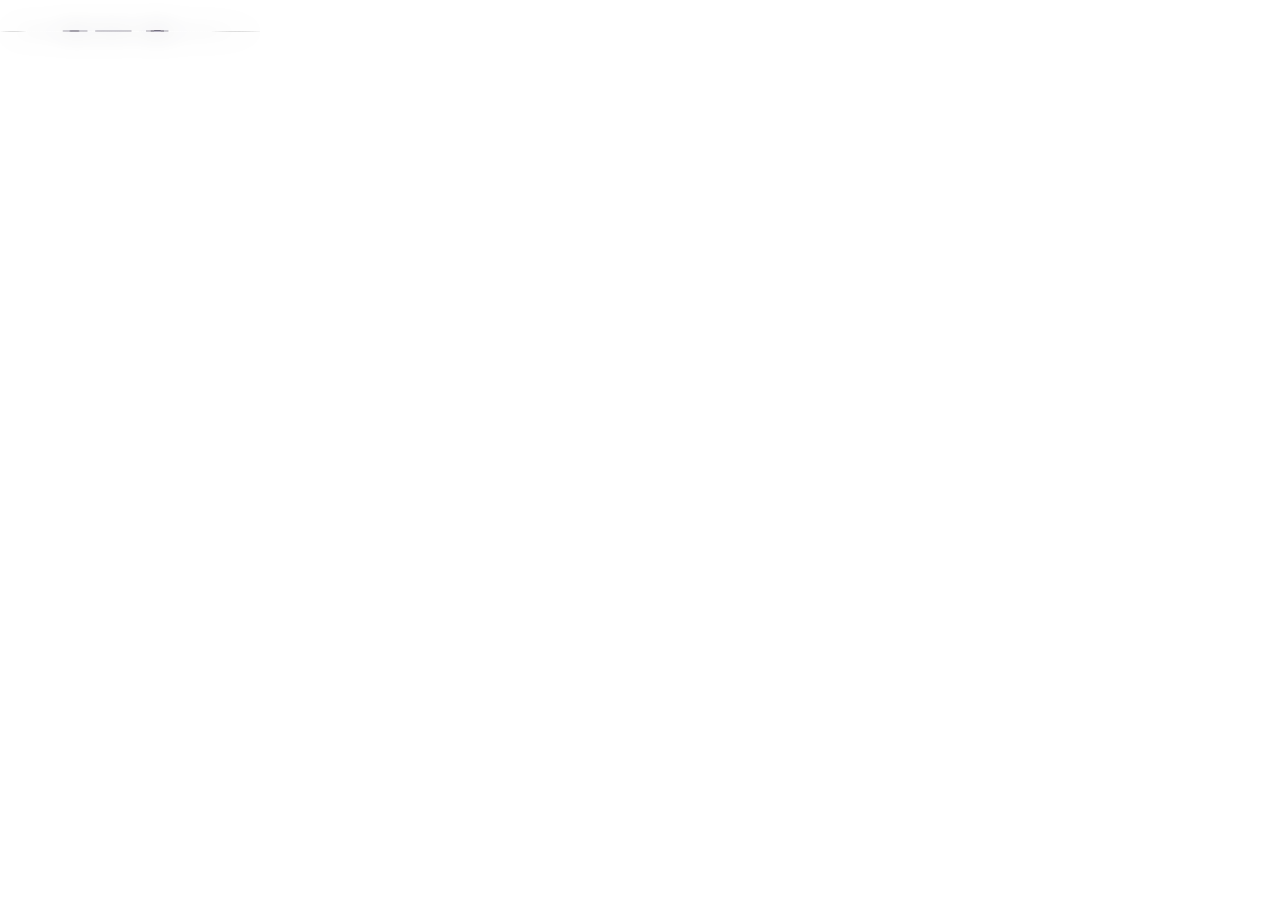
==== soul_connector/index.html @ b5f79588 "Rename: "boca" -> "soul-connector" en todo el proyecto A pedido explícito del usuario ("me molesta m" ====
<!doctype html>
<html>
<head>
<meta charset="utf-8">
<script src="siriwave.umd.js"></script>
<style>
  html, body {
    margin: 0;
    background: transparent;
    overflow: hidden;
    {# background: #000000; #}
  }

  #soul-connector-wrapper {
    position: relative;
    width: 260px;
    height: 74px;
    overflow: hidden;
  }

  #onda-wrapper {
    position:relative;
  }

  #onda {
    width: 260px;
    height: 74px;
    position: relative;
    z-index: 1;
  }
  #info {
    position: absolute;
    left: 0;
    bottom: 23px;
    right: 0;
    height: 12px;
    box-sizing: border-box;
    padding: 0 10px;
    opacity: 0;
    transition: opacity 0.6s ease;
  }
  #info.visible {
    opacity: 0.7;
  }
  #cancion {
    color: rgba(255, 255, 255, 0.8);
    font: 11px -apple-system, "Segoe UI", sans-serif;
    text-align: center;
    white-space: nowrap;
    overflow: hidden;
    text-overflow: ellipsis;
    text-shadow: 0 0 6px rgba(0,0,0,0.6);
    margin-bottom: 3px;
  }
  #fila-progreso {
    display: flex;
    align-items: center;
    gap: 6px;
    position: absolute;
    left: 10px;
    right: 10px;
    bottom: 39px;
    z-index: 2;
    opacity: 0;
    transition: opacity 0.6s ease;
  }
  #fila-progreso.visible {
    opacity: 1;
  }
  #fila-progreso span {
    color: rgba(255, 255, 255, 0.55);
    font: 9px -apple-system, "Segoe UI", sans-serif;
    text-shadow: 0 0 4px rgba(0,0,0,0.6);
    min-width: 26px;
  }
  #tiempo-actual { text-align: right; margin-top: -12px; }
  #tiempo-total { text-align: left; margin-top: -12px;}
  /* Barra de luz: adaptada de un diseño que pasó el usuario (gradiente
     animado + brillo "respirando" + puntas achaflanadas). El chaflán
     original era de 16px para una barra de 520px -- acá se achica a 3px
     (mismo alto que la barra) para que no se vea como un rombo en algo
     tan chico. */
  @property --glow {
    syntax: "<color>";
    inherits: false;
    initial-value: #168fe9;
  }
  #barra {
    flex: 1;
    height: 1px;
    position: relative;
    background: transparent;
    overflow: visible;
  }
  #barra::before {
    content: "";
    position: absolute;
    inset: 0;
    background: rgba(255, 255, 255, 0);
    clip-path: polygon(0 50%, 3px 0, calc(100% - 3px) 0, 100% 50%, calc(100% - 3px) 100%, 3px 100%);
  }
  #barra-relleno {
    height: 100%;
    width: 0%;
    /* Sin esto, al cambiar de canción el ancho salta de golpe (de donde
       había quedado la anterior a ~0% de la nueva) y el puntito de luz
       "se apaga y prende" de un frame al otro en vez de deslizarse. */
    transition: width 0.25s ease;
    position: relative;
    {# clip-path: polygon(0 50%, 3px 0, calc(100% - 3px) 0, 100% 50%, calc(100% - 3px) 100%, 3px 100%); #}
    background: linear-gradient(90deg,
      #168fe9 0%, #20dba5 17%, #f33f64 34%, #ffffff 42%,
      #26e993 50%, #2668db 67%, #168fe9 84%, #20dba5 100%
    );
    background-size: 300% 100%;
    filter: drop-shadow(0 0 3px var(--glow)) drop-shadow(0 0 8px var(--glow));
    background: #ffffffa6;
    border-radius: 100%;
    opacity: 1;
    animation:
      barra-color-flow 4s linear infinite,
      barra-glow-color 4s linear infinite,
      barra-respira 1.8s ease-in-out infinite;
  }
  /* En pausa: se congela el color/brillo animado de la barra, y el
     puntito de luz late en rojo con el centro blanco -- como un
     "corazón" pulsando, para que se note de un vistazo que está pausado. */
  #barra-relleno.pausado {
    animation-play-state: paused;
    filter: drop-shadow(0 0 3px #ff4d4d) drop-shadow(0 0 8px #ff4d4d);
  }
  #barra-relleno.pausado::after {
    animation: punto-pulso 2.2s ease-in-out infinite;
  }
  @keyframes punto-pulso {
    0%, 100% {
      background: #fff;
      box-shadow: 0 0 2px 1px #fff, 0 0 6px 2px #22c55e;
    }
    50% {
      background: #22c55e;
      box-shadow: 0 0 3px 1px #22c55e, 0 0 9px 3px #22c55e;
    }
  }
  /* Puntito de luz en la punta del progreso, un poco más fuerte que el
     resto de la barra pero sin llamar demasiado la atención. */
  #barra-relleno::after {
    content: "";
    position: absolute;
    right: -1px;
    top: 50%;
    width: 4px;
    height: 2px;
    transform: translateY(-50%);
    border-radius: 50%;
    background: #fff;
    box-shadow: 0 0 3px 1px rgba(255, 255, 255, 0.85), 0 0 7px 2px var(--glow);
  }
  @keyframes barra-respira {
    50% {
      filter: brightness(1.25) drop-shadow(0 0 4px var(--glow)) drop-shadow(0 0 11px var(--glow));
    }
  }
  @keyframes barra-color-flow {
    to { background-position: -300% 0; }
  }
  @keyframes barra-glow-color {
    0%, 100% { --glow: #168fe9; }
    25% { --glow: #20dba5; }
    42% { --glow: #f33f64; }
    52% { --glow: #ffffff; }
    68% { --glow: #26e993; }
    84% { --glow: #2668db; }
  }
  @media (prefers-reduced-motion: reduce) {
    #barra-relleno { animation: none; }
  }
</style>
</head>
<body>
  <div id="soul-connector-wrapper">

    <div id="onda-wrapper">
      <div id="onda"></div>
      <div id="fila-progreso">
        <span id="tiempo-actual">0:00</span>
        <div id="barra"><div id="barra-relleno"></div></div>
        <span id="tiempo-total">0:00</span>
      </div>
    </div>
    <div id="info">
      <div id="cancion"></div>
    </div>
  </div>
<script>
// Es render, no IA: RMS -> amplitud de la onda, con suavizado asimétrico
// propio (ataque rápido, decaimiento lento) antes de pasárselo a SiriWave
// (que además tiene su propio lerp interno, así que queda doblemente
// suave). El RMS crudo tiembla -- esto es lo que separa "se ve pro" de
// "se ve amateur".

const COLORES = {
  idle:        "#4a4458",
  escuchando:  "#ffffff",
  pensando:    "#c77dff",
  hablando:    "#7c5cff",
  musica:      "#5cffd4",
};

const AMPLITUD_IDLE = 0.15;
const AMPLITUD_PENSANDO = 0.45;

const wave = new SiriWave({
  container: document.getElementById("onda"),
  style: "ios9",
  color: "#7c5cff",
  speed: 0.06,
  amplitude: AMPLITUD_IDLE,
  autostart: true,
});

let estado = "idle";
let nivelCrudo = 0;
let nivelSuave = AMPLITUD_IDLE;

const ATAQUE = 0.7;       // qué tan rápido sube la amplitud al hablar
const DECAIMIENTO = 0.25; // más rápido que antes (0.08): con eso la onda
                          // quedaba "abierta" en los silencios entre
                          // palabras, se veía desacoplada del audio real.

function amplitudObjetivo() {
  // "escuchando" también sigue el nivel real -- ahora es el mic en vivo,
  // no un valor fijo (así se ve mover con la voz del usuario).
  if (estado === "hablando" || estado === "musica" || estado === "escuchando") return nivelCrudo;
  if (estado === "pensando") return AMPLITUD_PENSANDO;
  return AMPLITUD_IDLE;
}

function animar() {
  const objetivo = amplitudObjetivo();
  const tasa = objetivo > nivelSuave ? ATAQUE : DECAIMIENTO;
  nivelSuave += (objetivo - nivelSuave) * tasa;
  wave.setAmplitude(nivelSuave);
  // La velocidad de la onda también sigue el nivel: antes era fija
  // mientras hablaba, y una onda moviéndose siempre igual sin importar
  // qué tan fuerte suena la voz es justo lo que se veía desacoplado.
  if (estado === "hablando" || estado === "musica" || estado === "escuchando") {
    wave.setSpeed(0.04 + nivelSuave * 0.18);
  }
  requestAnimationFrame(animar);
}
requestAnimationFrame(animar);

// Mutter no respeta "siempre encima" de forma persistente: si el usuario
// foca otra ventana mientras Tero habla, el soul-connector cae atrás igual aunque
// se haya traído al frente al empezar. Como no hay layer-shell, se
// reintenta a repetición mientras dura el habla, no solo una vez al
// arrancar -- molesto pero es lo que hay sin tocar el compositor.
let intervaloFrente = null;

function empezarATraerAlFrente() {
  if (intervaloFrente !== null || !window.pywebview) return;
  window.pywebview.api.traer_al_frente();
  intervaloFrente = setInterval(() => {
    window.pywebview.api.traer_al_frente();
  }, 400);
}

function dejarDeTraerAlFrente() {
  if (intervaloFrente !== null) {
    clearInterval(intervaloFrente);
    intervaloFrente = null;
  }
}

// El estilo "ios9" de SiriWave ignora el color pasado al constructor: trae
// sus curvas hardcodeadas en azul/rojo/verde (ver iOS9Curve.getDefinition()
// en siriwave.umd.js) y las dibuja con su propio color fijo, no con el de
// la instancia. Por eso cambiar COLORES/el drop-shadow de afuera nunca
// pintaba la onda en sí -- solo el brillo alrededor. Acá se recolorean a
// mano las curvas reales (menos la "support line" blanca de fondo, que se
// deja como viene) cada vez que cambia el estado.
function hexARgb(hex) {
  const n = parseInt(hex.replace("#", ""), 16);
  return `${(n >> 16) & 255}, ${(n >> 8) & 255}, ${n & 255}`;
}

// Colores originales de la librería (multicolor: azul/rojo/verde) para
// poder restaurarlos en "hablando" -- al usuario le gusta ese look
// mientras Tero habla, y solo ese, así que es el único estado que no se
// fuerza a un color plano.
const COLORES_ORIGINALES_CURVAS = wave.curves.map((c) => c.definition.color);

function aplicarEstado(nuevo) {
  const eraHablando = estado === "hablando";
  estado = nuevo;
  wave.setSpeed(estado === "pensando" ? 0.12 : 0.06);
  const color = COLORES[estado] || COLORES.idle;
  document.getElementById("onda").style.filter =
    `drop-shadow(0 0 12px ${color})`;
  if (estado === "hablando") {
    wave.curves.forEach((curva, i) => {
      curva.definition.color = COLORES_ORIGINALES_CURVAS[i];
    });
  } else {
    const rgb = hexARgb(color);
    for (const curva of wave.curves) {
      if (!curva.definition.supportLine) curva.definition.color = rgb;
    }
  }
  if (estado === "hablando" && !eraHablando) {
    empezarATraerAlFrente();
  } else if (estado !== "hablando" && eraHablando) {
    dejarDeTraerAlFrente();
  }
}
// Recién acá es seguro llamarla: ya existen COLORES_ORIGINALES_CURVAS y
// hexARgb. Llamarla más arriba, antes de que el const se declare, tira un
// ReferenceError de TDZ que corta en seco el resto del script (incluido
// el WebSocket y el loop de animación) -- pasó de verdad, por eso la
// onda quedaba congelada y sin recolorear nunca.
aplicarEstado("idle");

// Progreso interpolado: el poll de Spotify llega cada ~5s, pero la
// canción avanza continuamente. En vez de saltar cada 5s, se guarda el
// progreso recibido + cuándo llegó, y cada frame se calcula dónde debería
// estar "ahora" asumiendo que sigue sonando -- el próximo poll corrige
// cualquier desvío (pausa, salto de tema) solo.
let progresoBase = 0;
let duracionMs = 0;
let momentoRecibido = 0;
let reproduciendoAlgo = false;
let pausado = false;

function formatearTiempo(ms) {
  const totalSeg = Math.max(0, Math.floor(ms / 1000));
  const min = Math.floor(totalSeg / 60);
  const seg = totalSeg % 60;
  return `${min}:${String(seg).padStart(2, "0")}`;
}

function aplicarCancion(info) {
  const elInfo = document.getElementById("info");
  const elProgreso = document.getElementById("fila-progreso");
  if (!info) {
    // Los segundos transcurridos/restantes viven en #fila-progreso, un
    // bloque aparte de #info -- ocultar solo #info dejaba el tiempo (y la
    // barra) visibles para siempre. Se ocultan los dos juntos.
    reproduciendoAlgo = false;
    elInfo.classList.remove("visible");
    elProgreso.classList.remove("visible");
    return;
  }
  document.getElementById("cancion").textContent = info.texto;
  progresoBase = info.progreso_ms;
  duracionMs = info.duracion_ms;
  momentoRecibido = performance.now();
  reproduciendoAlgo = true;
  pausado = !info.reproduciendo;
  document.getElementById("barra-relleno").classList.toggle("pausado", pausado);
  elInfo.classList.add("visible");
  elProgreso.classList.add("visible");
}

function animarProgreso() {
  if (reproduciendoAlgo && duracionMs > 0) {
    // En pausa no se suma tiempo transcurrido: el progreso queda
    // congelado en lo último que reportó Spotify, no sigue avanzando.
    const transcurridoReal = pausado ? 0 : performance.now() - momentoRecibido;
    const progresoMs = Math.min(duracionMs, progresoBase + transcurridoReal);
    document.getElementById("barra-relleno").style.width =
      `${(progresoMs / duracionMs) * 100}%`;
    document.getElementById("tiempo-actual").textContent = formatearTiempo(progresoMs);
    document.getElementById("tiempo-total").textContent = formatearTiempo(duracionMs);
  }
  requestAnimationFrame(animarProgreso);
}
requestAnimationFrame(animarProgreso);

function conectar() {
  const ws = new WebSocket("ws://127.0.0.1:8765");
  ws.onmessage = (ev) => {
    const datos = JSON.parse(ev.data);
    if (datos.estado !== undefined) aplicarEstado(datos.estado);
    if (datos.nivel !== undefined) nivelCrudo = datos.nivel;
    if (datos.cancion !== undefined) aplicarCancion(datos.cancion);
  };
  ws.onclose = () => setTimeout(conectar, 1000);
  ws.onerror = () => ws.close();
}
conectar();
</script>
</body>
</html>
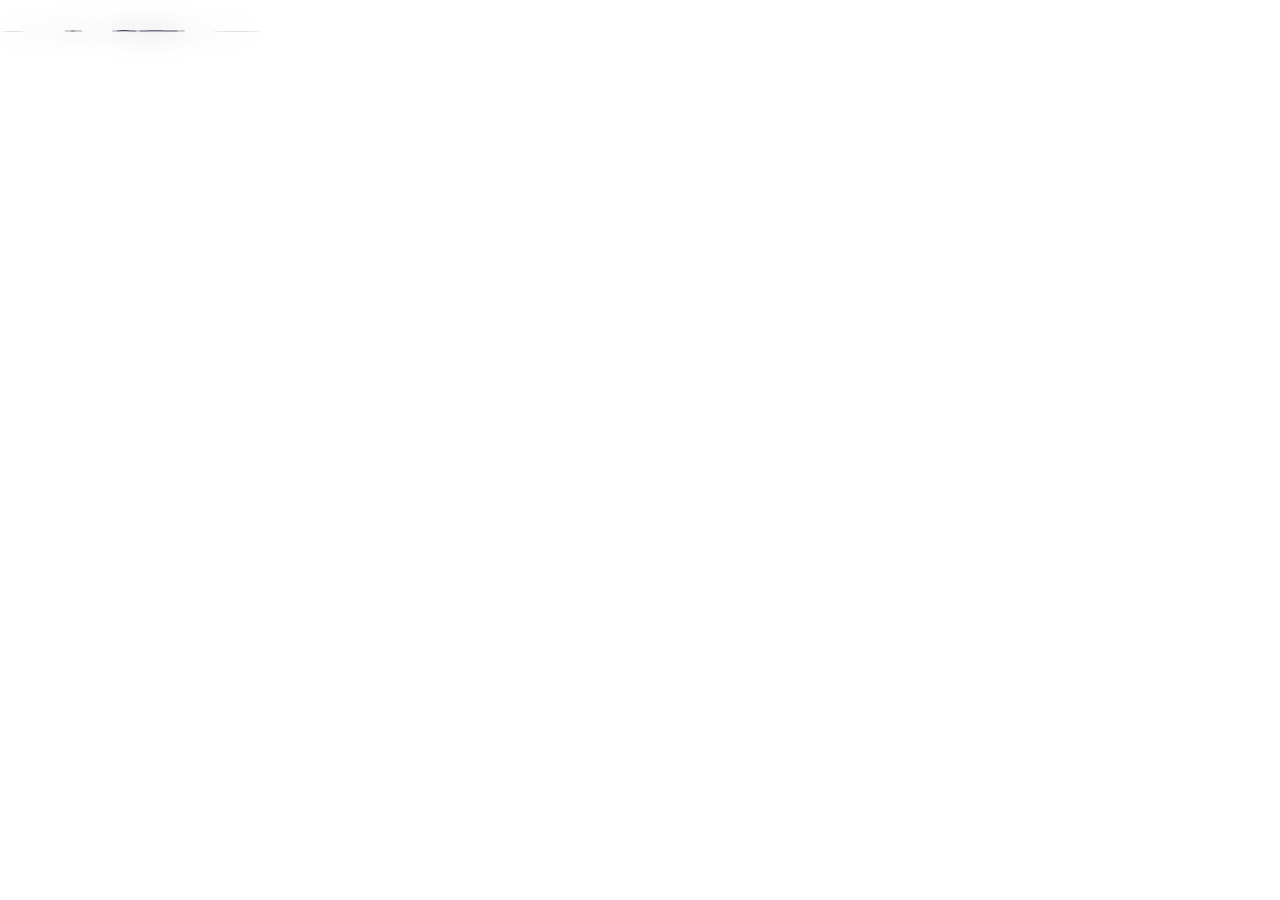
==== commit 6a66d1c4: "Estado "codex" (partículas), canales de YouTube por voz, barge-in, ducking global y menú de GNOME Es" ====
--- a/soul_connector/index.html
+++ b/soul_connector/index.html
@@ -175,6 +175,29 @@
   @media (prefers-reduced-motion: reduce) {
     #barra-relleno { animation: none; }
   }
+
+  /* Partículas del estado "codex" (Tero delegando en Codex/ChatGPT):
+     nacen en el eje de la onda y suben apagándose, idea de un demo que
+     pasó el usuario (`@keyframes rise` full-screen) -- acá el "arriba" es
+     la punta de una onda de 74px, no la pantalla entera, así que la
+     distancia y la duración se achican en proporción. */
+  .tero-particula {
+    position: absolute;
+    bottom: 43px; /* altura del eje de la onda dentro de los 74px */
+    left: var(--left);
+    width: var(--size);
+    height: var(--size);
+    border-radius: 50%;
+    pointer-events: none;
+    background: var(--color);
+    box-shadow: 0 0 6px var(--color), 0 0 12px var(--color);
+    animation: tero-particula-sube var(--duracion) linear forwards;
+  }
+  @keyframes tero-particula-sube {
+    0% { opacity: 0; transform: translate(0, 0) scale(0.3); }
+    15% { opacity: 1; }
+    100% { opacity: 0; transform: translate(var(--deriva), -46px) scale(1); }
+  }
 </style>
 </head>
 <body>
@@ -205,7 +228,39 @@
   pensando:    "#c77dff",
   hablando:    "#7c5cff",
   musica:      "#5cffd4",
+  codex:       "#00eaff",
 };
+
+// Mismo acento que el demo de partículas: cian, violeta, rosa, blanco.
+const PALETA_PARTICULAS = ["#00eaff", "#7b61ff", "#ff3cac", "#ffffff"];
+let intervaloParticulas = null;
+
+function crearParticula() {
+  const particula = document.createElement("span");
+  particula.className = "tero-particula";
+  particula.style.setProperty("--size", `${Math.random() * 4 + 2}px`);
+  particula.style.setProperty("--left", `${Math.random() * 240 + 10}px`);
+  particula.style.setProperty("--duracion", `${Math.random() * 0.7 + 0.6}s`);
+  particula.style.setProperty("--deriva", `${Math.random() * 32 - 16}px`);
+  particula.style.setProperty(
+    "--color",
+    PALETA_PARTICULAS[Math.floor(Math.random() * PALETA_PARTICULAS.length)]
+  );
+  document.getElementById("onda-wrapper").appendChild(particula);
+  particula.addEventListener("animationend", () => particula.remove());
+}
+
+function empezarParticulas() {
+  if (intervaloParticulas !== null) return;
+  intervaloParticulas = setInterval(crearParticula, 45);
+}
+
+function pararParticulas() {
+  if (intervaloParticulas !== null) {
+    clearInterval(intervaloParticulas);
+    intervaloParticulas = null;
+  }
+}
 
 const AMPLITUD_IDLE = 0.15;
 const AMPLITUD_PENSANDO = 0.45;
@@ -293,6 +348,7 @@
 
 function aplicarEstado(nuevo) {
   const eraHablando = estado === "hablando";
+  const eraCodex = estado === "codex";
   estado = nuevo;
   wave.setSpeed(estado === "pensando" ? 0.12 : 0.06);
   const color = COLORES[estado] || COLORES.idle;
@@ -313,6 +369,11 @@
   } else if (estado !== "hablando" && eraHablando) {
     dejarDeTraerAlFrente();
   }
+  if (estado === "codex" && !eraCodex) {
+    empezarParticulas();
+  } else if (estado !== "codex" && eraCodex) {
+    pararParticulas();
+  }
 }
 // Recién acá es seguro llamarla: ya existen COLORES_ORIGINALES_CURVAS y
 // hexARgb. Llamarla más arriba, antes de que el const se declare, tira un
